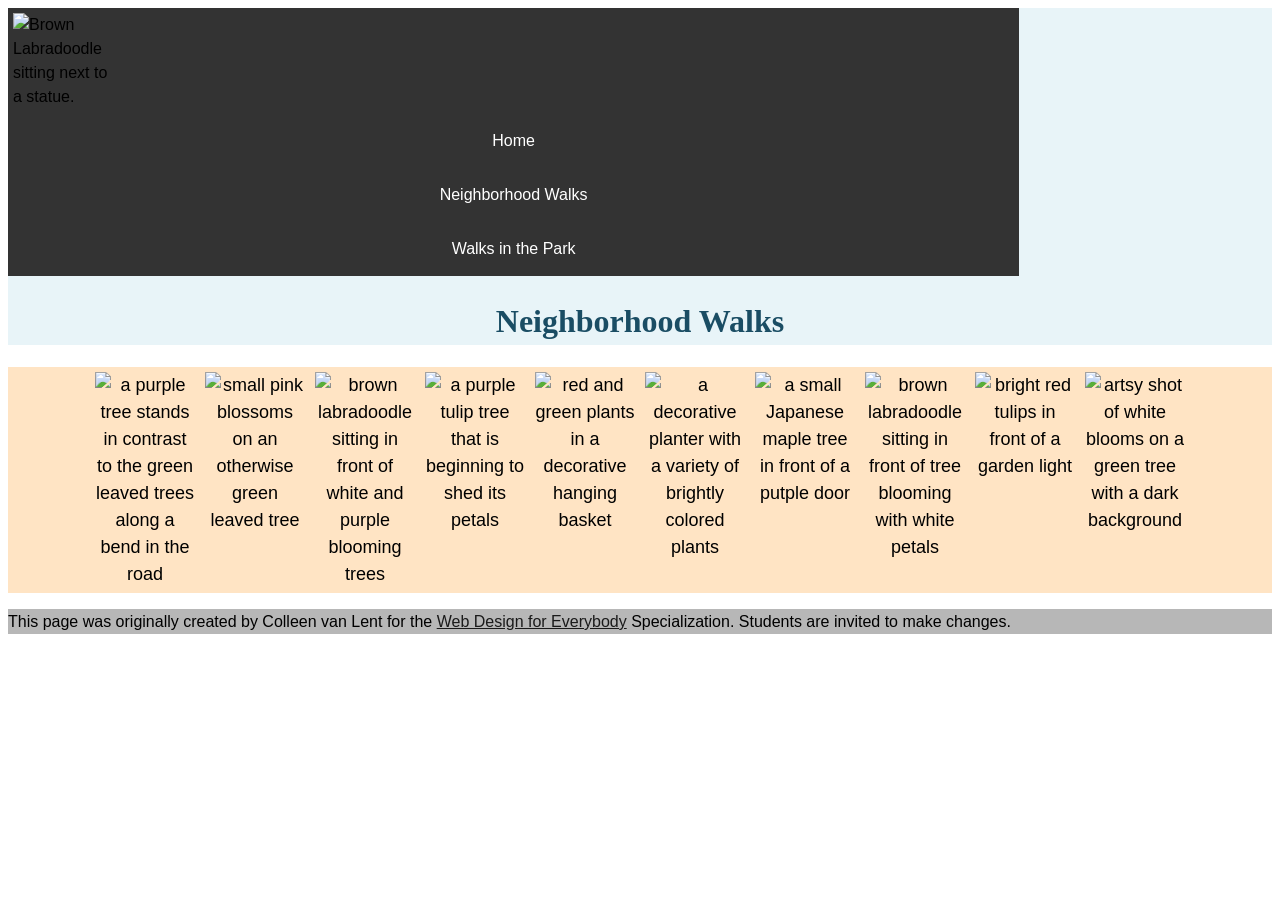
==== neighborhood.html @ 1a590078 "Add files via upload" ====
<!DOCTYPE html>
<html lang="en">

<head>
  <meta charset="utf-8">
  <meta name="viewport" content="width=device-width">
  <title>Neighborhood Walk</title>
  <link rel="stylesheet" href="style.css">
</head>

<body>
  <a class="skip-link" href="#main-content">Skip to Main Content</a>
  <header>
    <nav>
      <img src="images/BaconGallupPark.jpg" alt="Brown Labradoodle sitting next to a statue.">
      <ul>
        <li><a href="index.html">Home</a></li>
        <li><a href="neighborhood.html">Neighborhood Walks</a></li>
        <li><a href="parks.html">Walks in the Park</a></li>
      </ul>
    </nav>
    <h1>Neighborhood Walks</h1>
  </header>
  <main id="main-content">
    <div class="flex">
      <img src="images/bend_in_the_road.png"
        alt="a purple tree stands in contrast to the green leaved trees along a bend in the road" width="100">
      <img src="images/pink_blossoms.png" alt="small pink blossoms on an otherwise green leaved tree" width="100">
      <img src="images/blooming_trees.png" alt="brown labradoodle sitting in front of white and purple blooming  trees"
        width="100">
      <img src="images/falling_petals.png" alt="a purple tulip tree that is beginning to shed its petals" width="100">
      <img src="images/hanging_plants.png" alt="red and green plants in a decorative hanging basket" width="100">
      <img src="images/potted_plants.png" alt="a decorative planter with a variety of brightly colored plants "
        width="100">
      <img src="images/red_maple.png" alt="a small Japanese maple tree in front of a putple door" width="100">
      <img src="images/tree_with_white_blooms.png"
        alt="brown labradoodle sitting in front of tree blooming with white petals" width="100">
      <img src="images/tulips.png" alt="bright red tulips in front of a garden light" width="100">
      <img src="images/white_buds_on_tree.png" alt="artsy shot of white blooms on a green tree with a dark background"
        width="100">
    </div>
  </main>
  <footer>
    <p>This page was originally created by Colleen van Lent for the <a
        href="https://www.coursera.org/specializations/web-design"> Web Design for Everybody</a> Specialization.
      Students are invited to make changes.</p>
  </footer>

</body>

</html>
---- style.css ----
/* ========================================
   Skip to Main Content – accessibility
   ======================================== */
.skip-link {
  position: absolute;
  top: -48px;
  left: 0;
  background-color: #000000;
  color: #ffffff;
  padding: 10px 16px;
  font-size: 16px;
  text-decoration: none;
  z-index: 1000;
}
.skip-link:focus {
  top: 0;
}

/* ========================================
   Base / body
   ======================================== */
body {
  font-family: Arial, Helvetica, sans-serif;
  font-size: 16px;
  line-height: 1.5;
}

/* ========================================
   Header
   ======================================== */
header {
  background-color: #e8f4f8;
}

/* ========================================
   Nav  – step 4: inline-block, ~80% width
   ======================================== */
nav {
  background-color: #333333;
  display: inline-block;
  width: 80%;
}

/* step 5: descendant selector – only images inside nav */
nav img {
  width: 10%;
  vertical-align: middle;
}

nav a {
  display: block;
  color: #ffffff;
  text-decoration: none;
  padding: 15px 20px;
}

nav a:hover {
  background-color: #555555;
}

nav ul {
  list-style-type: none;
  margin: 0;
  padding: 0;
  text-align: center;
}

/* step 3: original li rule commented out */
/* li { display: inline-block; width: 200px; margin: 0; padding: 0; } */

/* ========================================
   Main content
   ======================================== */
main {
  background-color: bisque;
  font-size: 18px;
}

main div {
  text-align: center;
}

/* ========================================
   Footer
   ======================================== */
footer {
  background-color: #b7b7b7;
}

/* Ensure footer links pass WAVE color contrast on the gray background */
footer a {
  color: #1a1a1a;
}

footer a:hover {
  color: #000000;
}

/* ========================================
   Headings & paragraphs
   ======================================== */
h1 {
  text-align: center;
  font-family: Cambria, Cochin, Georgia, Times, 'Times New Roman', serif;
  color: #1a4d64;
}

p {
  line-height: 1.6;
}

/* ========================================
   Images (global default)
   ======================================== */
img {
  display: inline-block;
  max-width: 100%;
  height: auto;
  vertical-align: top;
  margin: 5px;
}

/* ========================================
   .grid  – step 6, 7, 8
   Two-column grid, each column ~40%
   ======================================== */
.grid {
  display: grid;
  grid-template-columns: 40% 40%;
  justify-content: center;
  align-items: start;
  row-gap: 15px;
}

/* step 7: descendant selector – only images inside .grid */
.grid img {
  width: 100%;
}

/* ========================================
   .flex  – step 9
   Flex layout for neighborhood photo gallery
   ======================================== */
.flex {
  display: flex;
  flex-wrap: wrap;
  justify-content: center;
}
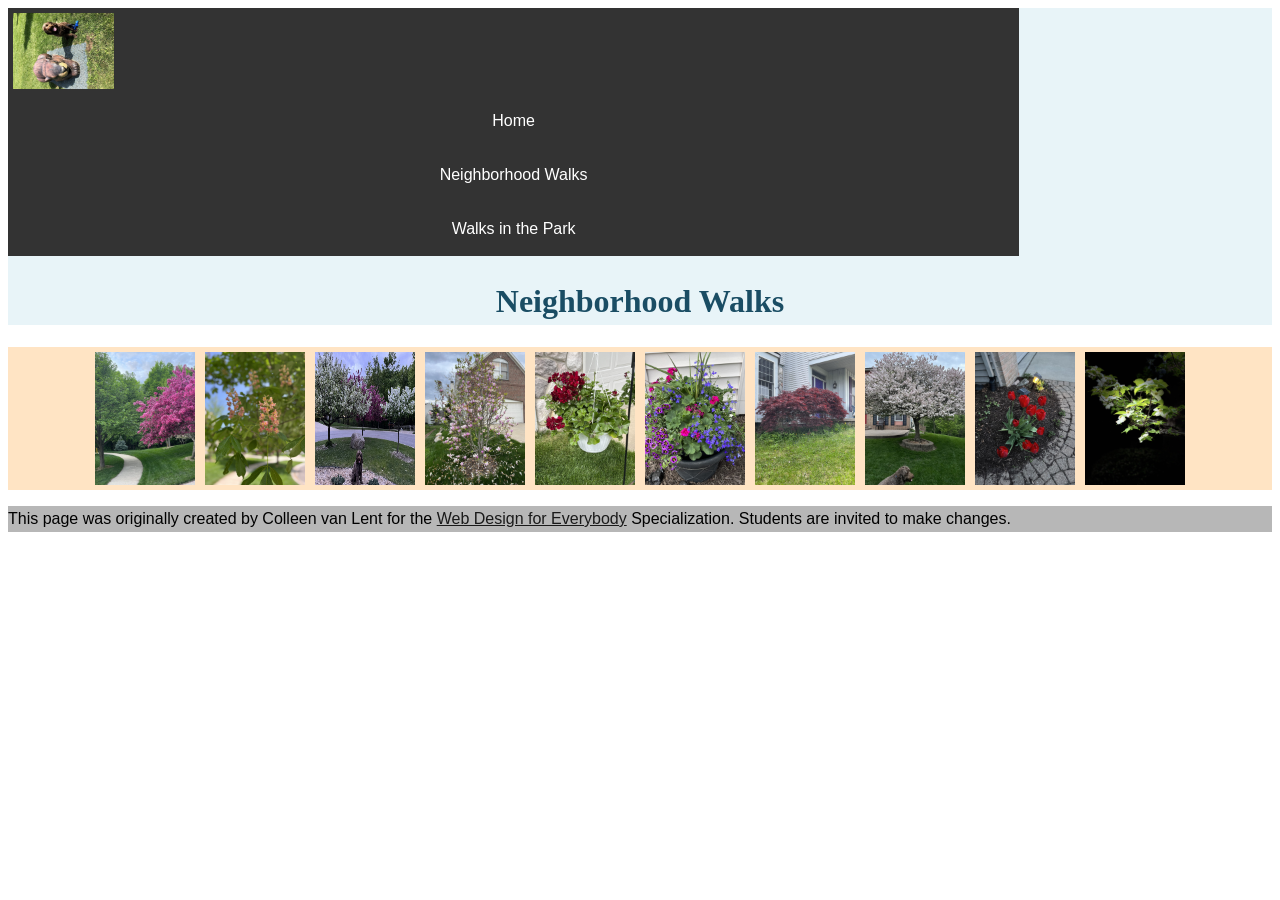
==== commit 790e7c11: "Add files via upload" ====
--- a/neighborhood.html
+++ b/neighborhood.html
@@ -23,20 +23,20 @@
   </header>
   <main id="main-content">
     <div class="flex">
-      <img src="images/bend_in_the_road.png"
+      <img src="images/bend_in_the_road.jpg"
         alt="a purple tree stands in contrast to the green leaved trees along a bend in the road" width="100">
-      <img src="images/pink_blossoms.png" alt="small pink blossoms on an otherwise green leaved tree" width="100">
-      <img src="images/blooming_trees.png" alt="brown labradoodle sitting in front of white and purple blooming  trees"
+      <img src="images/pink_blossoms.jpg" alt="small pink blossoms on an otherwise green leaved tree" width="100">
+      <img src="images/blooming_trees.jpg" alt="brown labradoodle sitting in front of white and purple blooming  trees"
         width="100">
-      <img src="images/falling_petals.png" alt="a purple tulip tree that is beginning to shed its petals" width="100">
-      <img src="images/hanging_plants.png" alt="red and green plants in a decorative hanging basket" width="100">
-      <img src="images/potted_plants.png" alt="a decorative planter with a variety of brightly colored plants "
+      <img src="images/falling_petals.jpg" alt="a purple tulip tree that is beginning to shed its petals" width="100">
+      <img src="images/hanging_plants.jpg" alt="red and green plants in a decorative hanging basket" width="100">
+      <img src="images/potted_plants.jpg" alt="a decorative planter with a variety of brightly colored plants "
         width="100">
-      <img src="images/red_maple.png" alt="a small Japanese maple tree in front of a putple door" width="100">
-      <img src="images/tree_with_white_blooms.png"
+      <img src="images/red_maple.jpg" alt="a small Japanese maple tree in front of a putple door" width="100">
+      <img src="images/tree_with_white_blooms.jpg"
         alt="brown labradoodle sitting in front of tree blooming with white petals" width="100">
-      <img src="images/tulips.png" alt="bright red tulips in front of a garden light" width="100">
-      <img src="images/white_buds_on_tree.png" alt="artsy shot of white blooms on a green tree with a dark background"
+      <img src="images/tulips.jpg" alt="bright red tulips in front of a garden light" width="100">
+      <img src="images/white_buds_on_tree.jpg" alt="artsy shot of white blooms on a green tree with a dark background"
         width="100">
     </div>
   </main>
